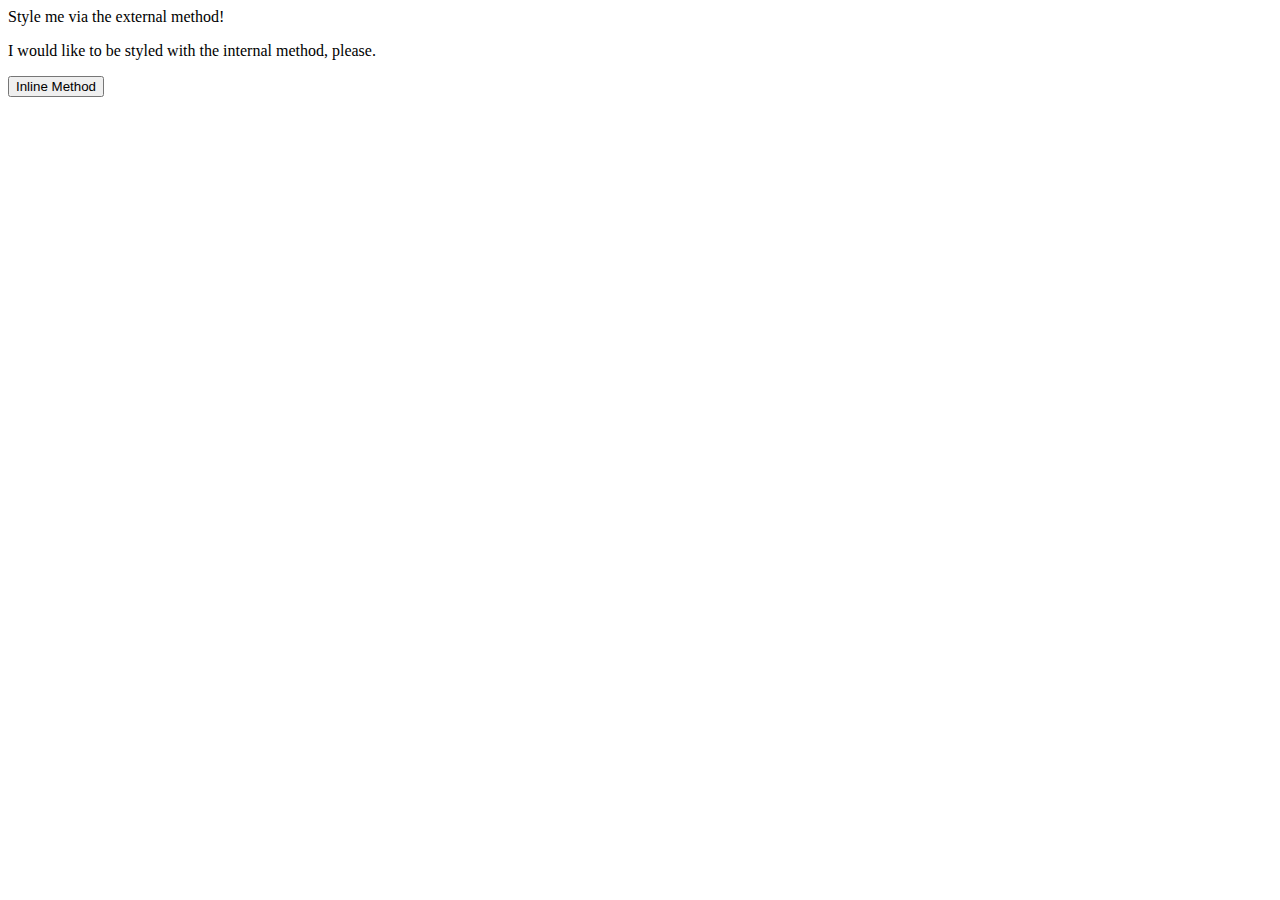
==== foundations/intro-to-css/01-css-methods/index.html @ 486fa5eb "Create styles.css and link on index.html" ====
<!DOCTYPE html>
<html lang="en">
  <head>
    <meta charset="UTF-8">
    <meta http-equiv="X-UA-Compatible" content="IE=edge">
    <meta name="viewport" content="width=device-width, initial-scale=1.0">
    <link rel="stylesheet" href="styles.css">
    <title>Methods for Adding CSS</title>
  </head>
  <body>
    <div>Style me via the external method!</div>
    <p>I would like to be styled with the internal method, please.</p>
    <button>Inline Method</button>
  </body>
</html>
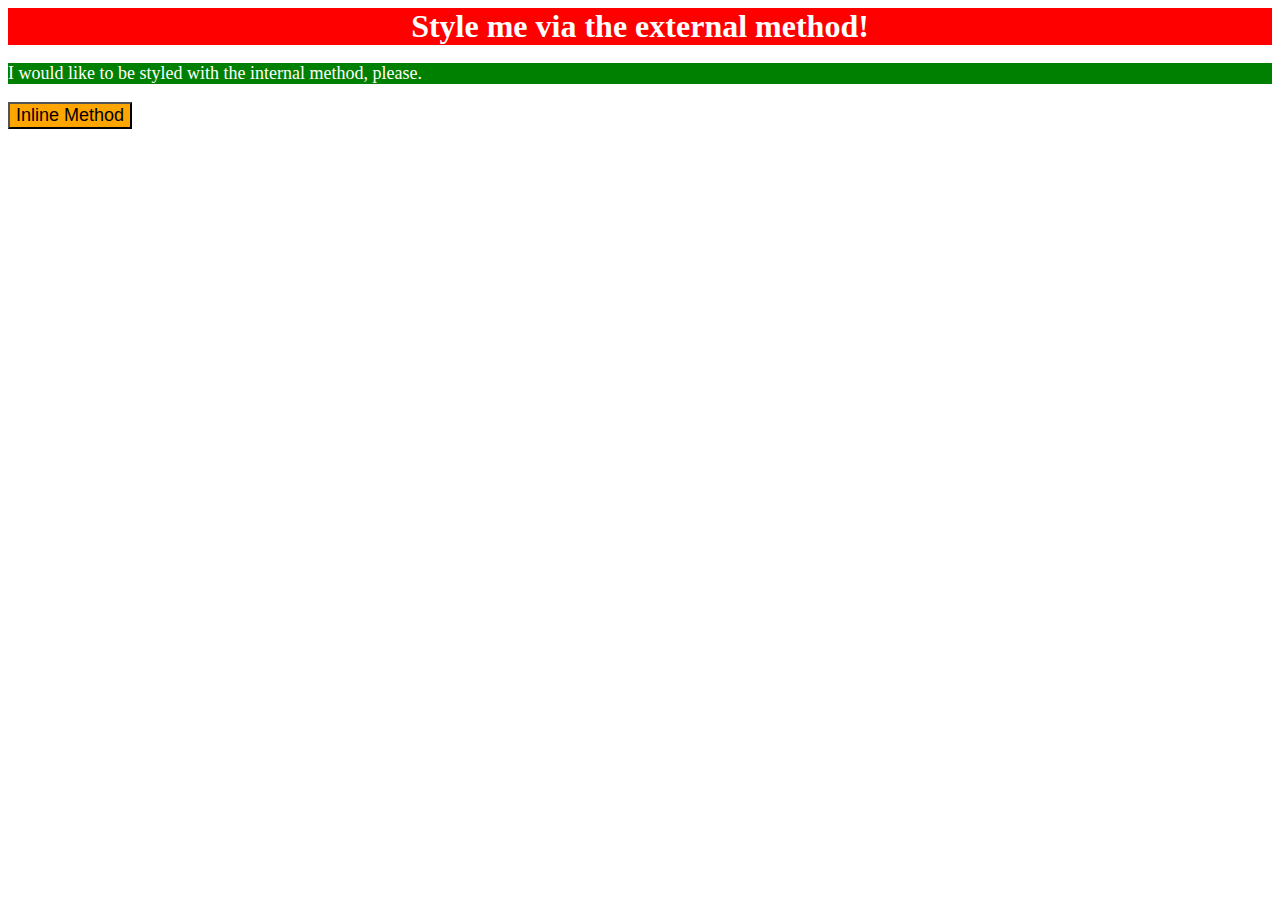
==== commit 88de60fc: "Change styles using the three methods" ====
--- a/foundations/intro-to-css/01-css-methods/index.html
+++ b/foundations/intro-to-css/01-css-methods/index.html
@@ -6,10 +6,17 @@
     <meta name="viewport" content="width=device-width, initial-scale=1.0">
     <link rel="stylesheet" href="styles.css">
     <title>Methods for Adding CSS</title>
+    <style>
+      p {
+        background-color: green;
+        color: white;
+        font-size: 18px;
+      }
+    </style>
   </head>
   <body>
     <div>Style me via the external method!</div>
     <p>I would like to be styled with the internal method, please.</p>
-    <button>Inline Method</button>
+    <button style="background-color: orange; font-size: 18px;">Inline Method</button>
   </body>
 </html>--- a/foundations/intro-to-css/01-css-methods/styles.css
+++ b/foundations/intro-to-css/01-css-methods/styles.css
@@ -0,0 +1,7 @@
+div {
+    background-color: red;
+    color: white;
+    font-size: 32px;
+    text-align: center;
+    font-weight: bold;
+}
